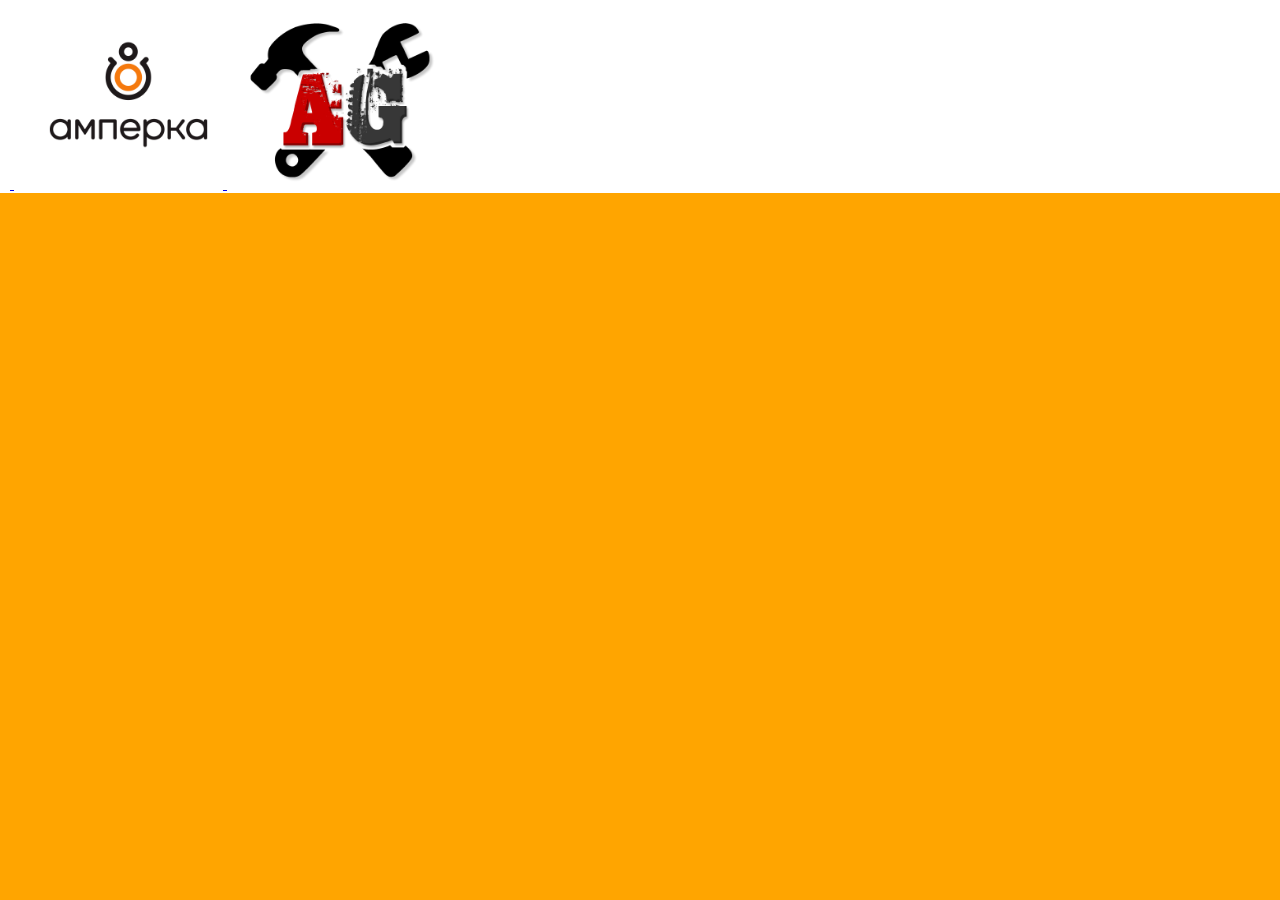
==== html/Обучение/Ед. измерения/Ед. измерения.html @ b6bf61be "Внесены изменения" ====
<!DOCTYPE html>
<html lang="en">
<head>
	<link rel="stylesheet" href="../../../css/img.css">
	<link rel="stylesheet" href="../../../css/body.css">
	<link rel="stylesheet" href="../../../css/text.css">
	<link rel="stylesheet" href="../../../css/main.css">
	<meta charset="UTF-8">
	<title>Ед. измерения</title>
</head>
<body>
	<div class="topnav">
<a href="https://m.youtube.com/channel/UCVDLIA8C13oBdzcidKrHocA/playlists"> <img src="" alt=""> </a> <!--Мой логотип-->

<a href="https://amperka.ru/">  <img src="../../../photo/Amperka1.png" alt="Amperka">  </a> <!--Лого. амперки-->

<a href="https://alexgyver.ru/">  <img src="../../../photo/AlexGyver1.png" alt="AlexGyver">  </a> <!--Лого. AG-->
</div>
</body>
</html>
---- css/img.css ----
* {
	margin: 0;
	
}

img {
width: 5cm;
height: auto;
}

.topnav {
	background-color: white;
	margin: 0;
}
---- css/body.css ----
body {
	background-color: orange;
}
---- css/text.css ----
h1, h2, p, a {
	margin: 10px;
}
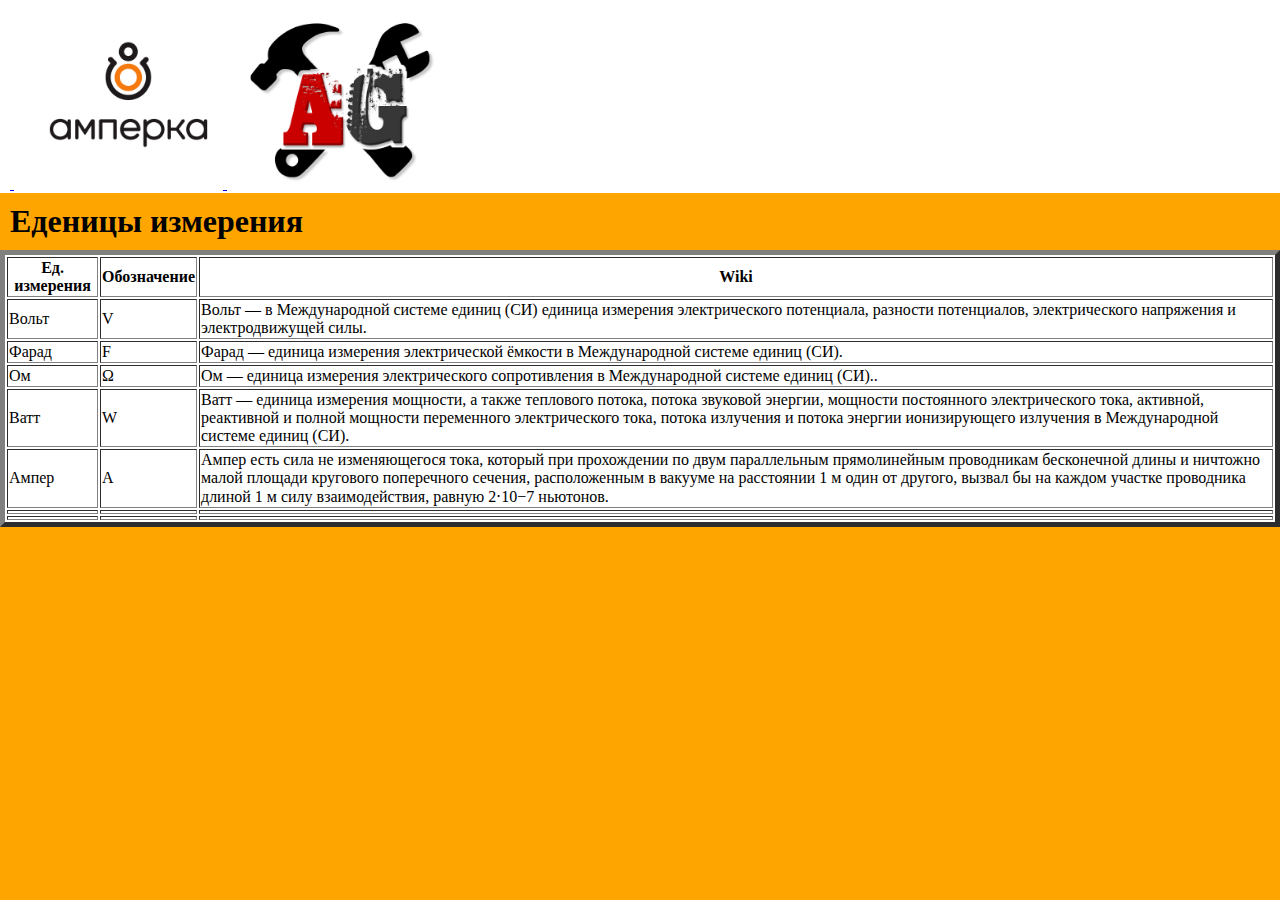
==== commit 5b531587: "Редактирование файлов" ====
--- a/html/Обучение/Ед. измерения/Ед. измерения.html
+++ b/html/Обучение/Ед. измерения/Ед. измерения.html
@@ -9,6 +9,7 @@
 	<title>Ед. измерения</title>
 </head>
 <body>
+
 	<div class="topnav">
 <a href="https://m.youtube.com/channel/UCVDLIA8C13oBdzcidKrHocA/playlists"> <img src="" alt=""> </a> <!--Мой логотип-->
 
@@ -16,5 +17,58 @@
 
 <a href="https://alexgyver.ru/">  <img src="../../../photo/AlexGyver1.png" alt="AlexGyver">  </a> <!--Лого. AG-->
 </div>
+
+<h1>Еденицы измерения</h1>
+
+<table border="5" bgcolor="white">
+	<tr>
+		<th>Ед. измерения</th>
+		<th>Обозначение</th>
+		<th>Wiki</th>
+	</tr>
+
+<tr>
+	<td>Вольт</td>
+	<td>V</td>
+	<td>Вольт — в Международной системе единиц (СИ) единица измерения электрического потенциала, разности потенциалов, электрического напряжения и электродвижущей силы.</td>
+</tr>
+
+<tr>
+	<td>Фарад</td>
+	<td>F</td>
+	<td>Фарад — единица измерения электрической ёмкости в Международной системе единиц (СИ).</td>
+</tr>
+
+<tr>
+	<td>Ом</td>
+	<td>Ω</td>
+	<td>Ом — единица измерения электрического сопротивления в Международной системе единиц (СИ)..</td>
+</tr>
+
+<tr>
+	<td>Ватт</td>
+	<td>W</td>
+	<td>Ватт — единица измерения мощности, а также теплового потока, потока звуковой энергии, мощности постоянного электрического тока, активной, реактивной и полной мощности переменного электрического тока, потока излучения и потока энергии ионизирующего излучения в Международной системе единиц (СИ).</td>
+</tr>
+
+<tr>
+	<td>Ампер</td>
+	<td>A</td>
+	<td>Ампер есть сила не изменяющегося тока, который при прохождении по двум параллельным прямолинейным проводникам бесконечной длины и ничтожно малой площади кругового поперечного сечения, расположенным в вакууме на расстоянии 1 м один от другого, вызвал бы на каждом участке проводника длиной 1 м силу взаимодействия, равную 2⋅10−7 ньютонов.</td>
+</tr>
+
+<tr>
+	<td></td>
+	<td></td>
+	<td></td>
+</tr>
+
+<tr>
+	<td></td>
+	<td></td>
+	<td></td>
+</tr>
+</table>
+
 </body>
 </html>